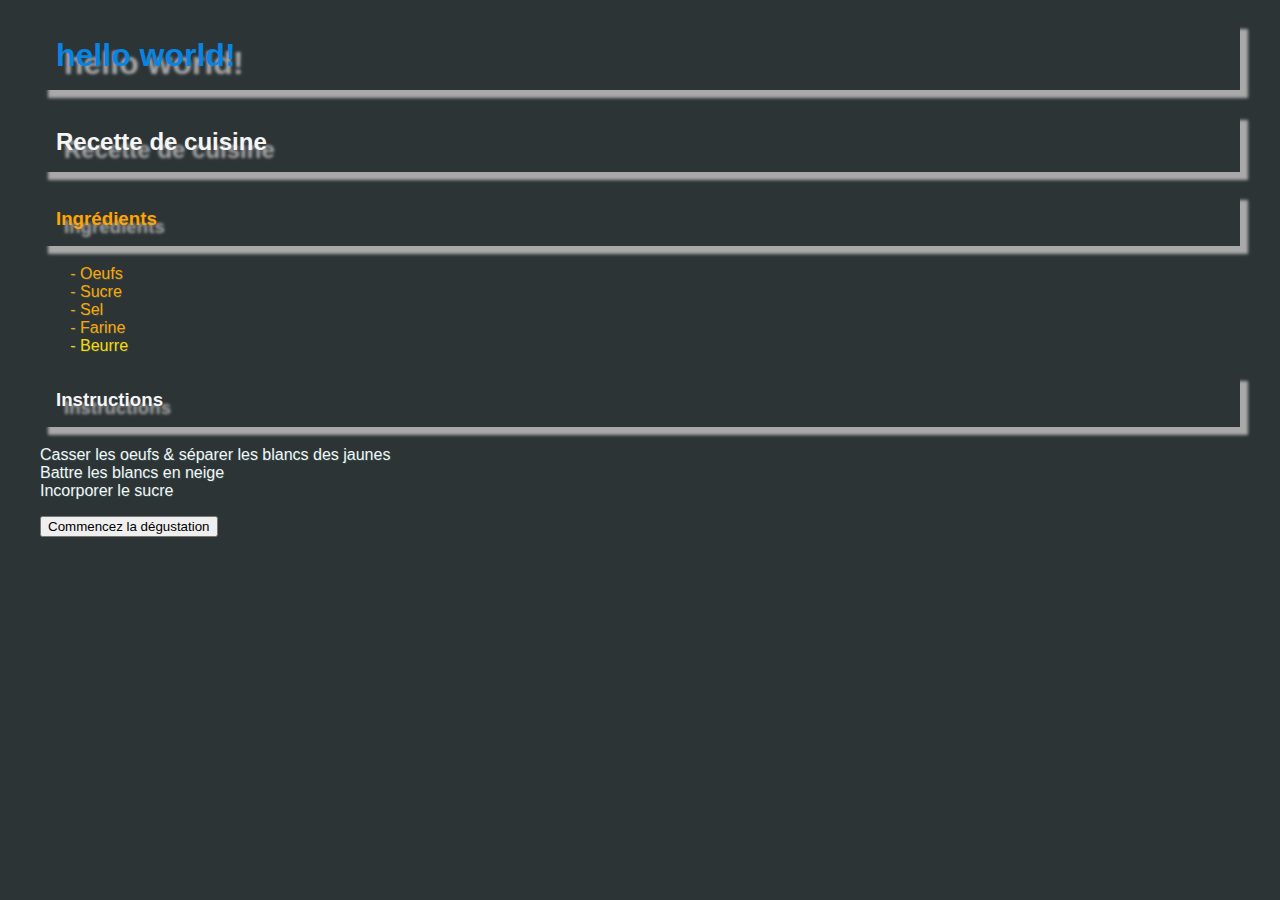
==== index.html @ ea3604db "premier commit" ====
<!DOCTYPE html>
<html lang="fr">
<head>
    <meta charset="UTF-8">
    <meta name="viewport" content="width=device-width, initial-scale=1.0">
    <link rel="stylesheet" href="./style.css">
    <title>Document</title>
</head>
<body>
    <h1>hello world!</h1>
    <h2>Recette de cuisine</h2>
    <div class="ingredients">
        <h3>Ingrédients</h3>
        <ul>
            <li>Oeufs</li>
            <li>Sucre</li>
            <li>Sel</li>
            <li>Farine</li>
            <li id="butter">Beurre</li>
        </ul>
    </div>
    <div class="instructions">
        <h3>Instructions</h3>
        <p>
            Casser les oeufs & séparer les blancs des jaunes<br>
            Battre les blancs en neige<br>
            Incorporer le sucre 
        </p>
    </div>
    <div class="finish">
        <button>Commencez la dégustation</button>
    </div>
</body>
</html>
---- style.css ----
body {
    font-family: arial, sans-serif;
    width: 1200px;
    margin: 0 auto;
    background-color: #2d3436;
    color: whitesmoke;
}
ul {
    list-style: '- ';
}
.ingredients {
    color: orange;
}
#butter {
    color: gold;
    
}
div {
    text-shadow: 1px 1px darkslategray;

}
h1,h2, h3, h4, h5 {
    text-shadow: 8px 8px 3px darkgrey;
    padding: 1rem;
    box-shadow: 8px 8px 3px darkgrey;
}
h1 {
    color: #0984e3;
}
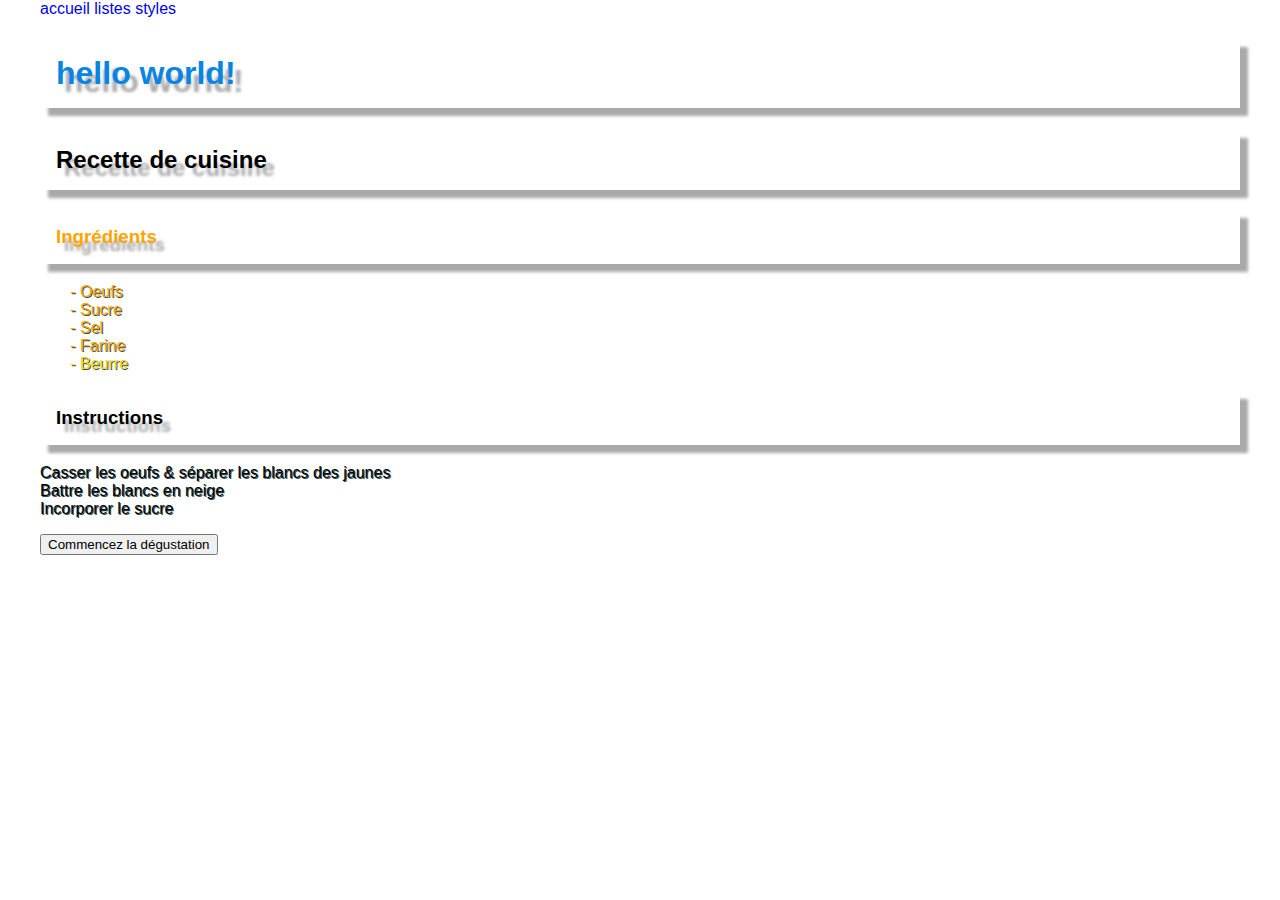
==== commit e9ef7b21: "ajout style + mise en place navbar" ====
--- a/index.html
+++ b/index.html
@@ -4,9 +4,15 @@
     <meta charset="UTF-8">
     <meta name="viewport" content="width=device-width, initial-scale=1.0">
     <link rel="stylesheet" href="./style.css">
+    <!-- <link rel="import" href="./Cute Meow.otf"> -->
     <title>Document</title>
 </head>
 <body>
+    <nav>
+        <a class="nav-link" href="./index.html">accueil</a>
+        <a class="nav-link" href="./lists.html">listes</a>
+        <a class="nav-link" href="./css.html">styles</a>
+    </nav>
     <h1>hello world!</h1>
     <h2>Recette de cuisine</h2>
     <div class="ingredients">
@@ -30,5 +36,11 @@
     <div class="finish">
         <button>Commencez la dégustation</button>
     </div>
+    <!-- <div class="sqr">
+        <p>texte a centrer</p>
+    </div>
+    <div class="thumbnail">
+        <img src="https://img1.freepng.fr/20180324/ziw/kisspng-google-logo-g-suite-google-5ab6f1f0b9e059.9680510615219389287614.jpg" alt="">
+    </div> -->
 </body>
 </html>--- a/style.css
+++ b/style.css
@@ -2,8 +2,10 @@
     font-family: arial, sans-serif;
     width: 1200px;
     margin: 0 auto;
-    background-color: #2d3436;
-    color: whitesmoke;
+    /* background-color: #2d3436;
+    color: whitesmoke; */
+    /* font-size: 7rem; */
+    /* font-weight:900; */
 }
 ul {
     list-style: '- ';
@@ -26,4 +28,51 @@
 }
 h1 {
     color: #0984e3;
+}
+.sqr {
+    /* width: 400px;
+    height: 400px;
+    border: medium ridge black;
+    border-radius: 33%; */
+}
+.sqr p {
+    text-align: center;
+}
+.thumbnail {
+    width: 400px;
+    height: 400px;
+    background-color: greenyellow;
+
+}
+img {
+    max-width: 400px;
+    max-height: 400px;
+    background-size: cover;
+}
+@font-face {
+    /* font-family: 'Cute Meow';
+    src: url('fonts/Cute\ Meow.otf') */
+    font-family: 'Campus';
+    src: url('fonts/CAMPUS\ PERSONAL\ USE.ttf')
+}
+
+/* liens de navigation */
+.nav-link {
+    text-decoration: none;
+}
+.nav-link:visited {
+    color: darkred;
+}
+.nav-link:active {
+    color: greenyellow;
+}
+.nav-link:hover {
+    color: skyblue;
+}
+
+.isem {
+    font-size: 1em;
+}
+.isrem {
+    font-size: 1rem;
 }